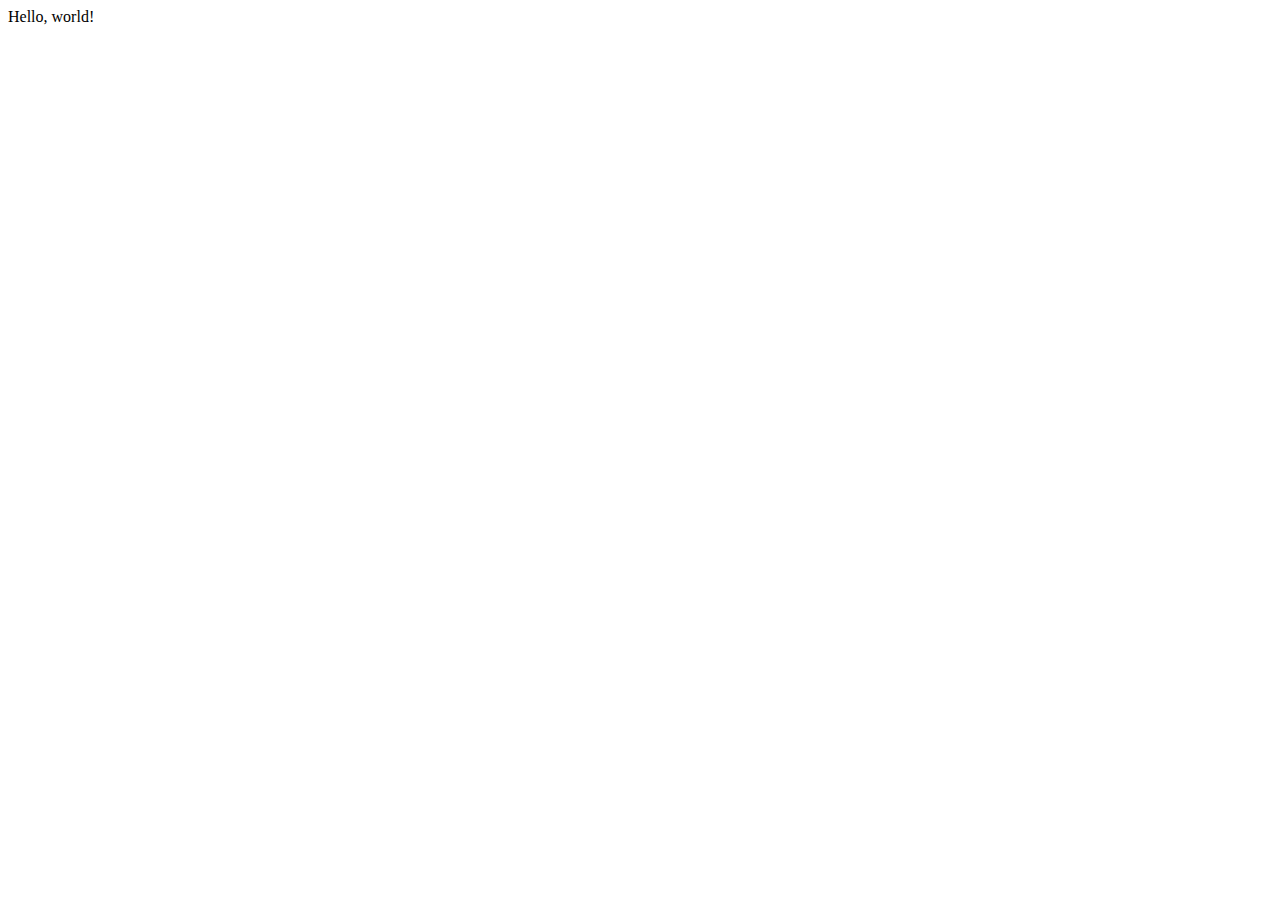
==== src/main/resources/templates/index.html @ 3731f303 "Initial commit" ====
<!DOCTYPE HTML>
<html lang="en-US"
      xmlns:layout="http://www.ultraq.net.nz/thymeleaf/layout"
      layout:decorate="~{layout}">
<head>
    <title>microservices-template - Main Menu</title>
</head>
<body>
    <div layout:fragment="content">
        Hello, world!
    </div>
</body>
</html>
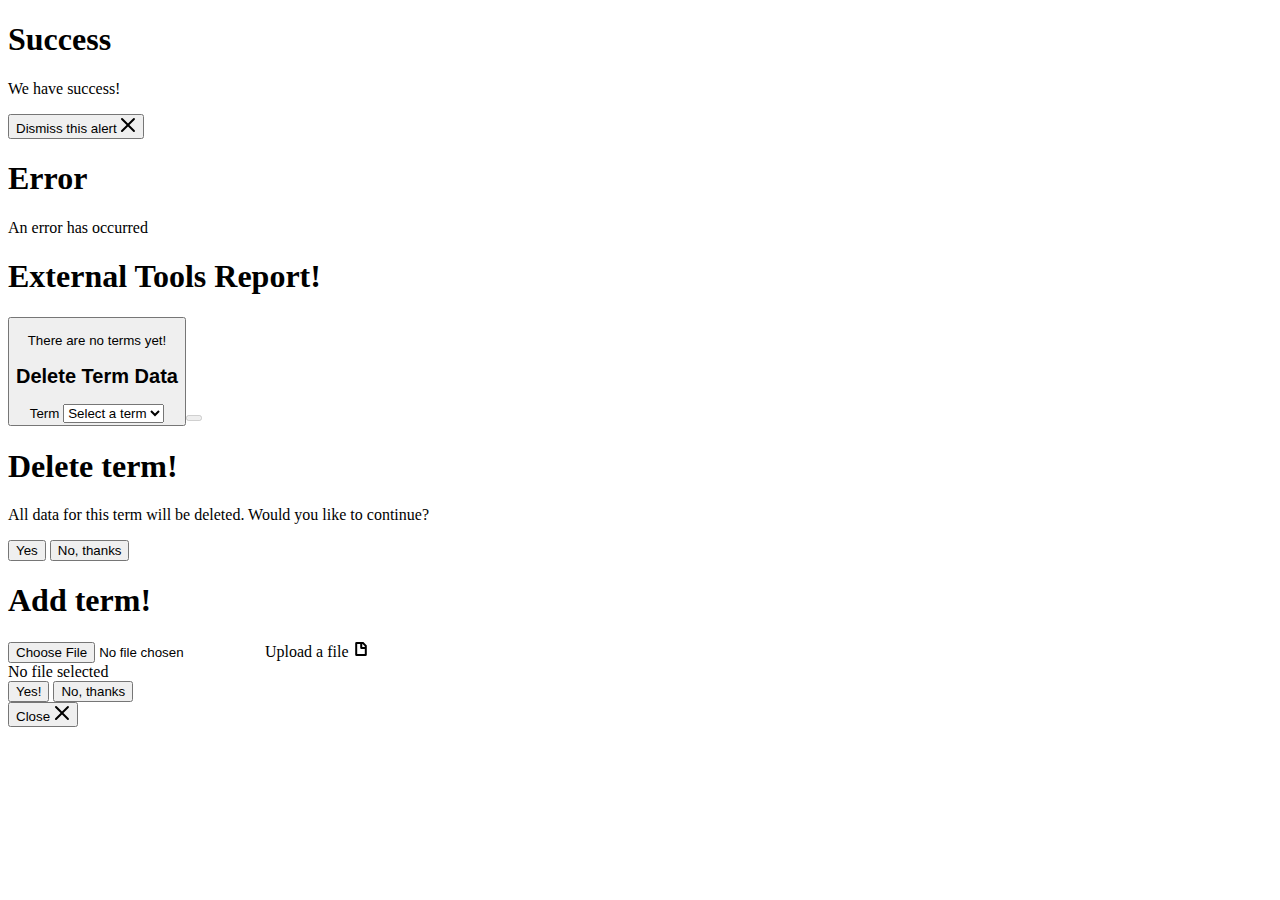
==== commit fcddb2ca: "LMSA-7761 new External Tools Data tool" ====
--- a/src/main/resources/templates/index.html
+++ b/src/main/resources/templates/index.html
@@ -3,11 +3,116 @@
       xmlns:layout="http://www.ultraq.net.nz/thymeleaf/layout"
       layout:decorate="~{layout}">
 <head>
-    <title>microservices-template - Main Menu</title>
+    <title th:text="#{externaltools.title}">External Tools Report</title>
 </head>
 <body>
     <div layout:fragment="content">
-        Hello, world!
+        <div th:if="${successMsg}" class="rvt-alert rvt-alert--success rvt-m-bottom-md" role="alertdialog" aria-labelledby="success-alert-title">
+            <h1 class="rvt-alert__title" id="success-alert-title" th:text="#{externaltools.alert.success}">Success</h1>
+            <p class="rvt-alert__message" th:text="${successMsg}">We have success!</p>
+            <button type="button" class="rvt-alert__dismiss" data-alert-close>
+                <span class="v-hide">Dismiss this alert</span>
+                <svg aria-hidden="true" xmlns="http://www.w3.org/2000/svg" width="16" height="16" viewBox="0 0 16 16">
+                    <path fill="currentColor" d="M9.41,8l5.29-5.29a1,1,0,0,0-1.41-1.41L8,6.59,2.71,1.29A1,1,0,0,0,1.29,2.71L6.59,8,1.29,13.29a1,1,0,1,0,1.41,1.41L8,9.41l5.29,5.29a1,1,0,0,0,1.41-1.41Z"/>
+                </svg>
+            </button>
+        </div>
+        <div th:if="${error}" class="rvt-alert rvt-alert--danger" role="alert" aria-labelledby="error-alert-title">
+            <h1 class="rvt-alert__title" id="danger-alert-title" th:text="#{externaltools.alert.error}">Error</h1>
+            <p class="rvt-alert__message format-string" th:text="${error}">An error has occurred</p>
+        </div>
+        
+        <h1 class="rvt-ts-32 rvt-p-top-sm rvt-text-bold" th:text="#{externaltools.title}">External Tools Report!</h1>
+
+        <form id="toolDataForm" th:action="@{/app/externaltools}" method="post" enctype="multipart/form-data">
+
+            <button type="button" class="rvt-m-tb-sm rvt-button" th:text="#{externaltools.addTerm.link}" data-modal-trigger="add-term-modal"   />
+            
+            <p class="rvt-ts-18 no-terms" th:text="#{externaltools.noTerms}" th:if="${terms.isEmpty()}">There are no terms yet!</p>
+    
+            <div th:unless="${terms.isEmpty()}">
+                <h2 class="rvt-ts-23 rvt-p-tb-sm rvt-text-bold">Delete Term Data</h2>
+
+                <div class="rvt-m-left-xs">
+                    <label id="deleteTermLabel" class="rvt-m-right-xs rvt-ts-16" for="termToDelete">Term</label>
+                    <select name="termToDelete" id="termToDelete" class="rvt-display-inline rvt-width-md rvt-m-right-xs" onchange="termSelect(this)">
+                        <option value="">Select a term</option>
+                        <option th:each="term : ${terms}" th:value="${term}" th:text="${term}">term name</option>
+                    </select>
+    
+                    <button id="deleteButton" type="button" class="rvt-button rvt-button--secondary" 
+                        th:text="#{externaltools.delete.button}" data-modal-trigger="delete-term-modal"
+                        onClick="deleteConfirmation(this)" th:attr="data-term-name=${term}" disabled />
+                </div>
+            </div>
+    
+            <div class="rvt-modal"
+                 id="delete-term-modal"
+                 role="dialog"
+                 aria-labelledby="delete-term-title"
+                 aria-hidden="true"
+                 tabindex="-1"
+                 data-modal-dialog="true">
+                <div class="rvt-modal__inner">
+                    <h1 class="rvt-modal__header rvt-modal__title" id="delete-term-title" th:text="#{externaltools.deleteHeading}">Delete term!</h1>
+                    <div class="rvt-modal__body">
+                        <p id="modal-text">
+                            All data for this term will be deleted.  Would you like to continue?
+                        </p>
+                    </div>
+                    <div class="rvt-modal__controls">
+                        <button class="rvt-button modal-submit modal-button" data-action="delete" onClick="addLoadingIndicator(this)">
+                            <div class="rvt-loader rvt-loader--xs" aria-label="Content loading"></div>
+                            <span class="rvt-button__content" th:text="#{externaltools.modal.deleteConfirm}">Yes</span>
+                        </button>
+                        <button type="button" class="rvt-button rvt-button--secondary modal-button" 
+                                data-modal-close="delete-term-modal" th:text="#{externaltools.modal.no}">No, thanks</button>
+                    </div>
+                </div>
+            </div>
+
+            <div class="rvt-modal"
+                 id="add-term-modal"
+                 role="dialog"
+                 aria-labelledby="add-term-title"
+                 aria-hidden="true"
+                 tabindex="-1">
+                <div class="rvt-modal__inner">
+                    <h1 class="rvt-modal__header rvt-modal__title" id="add-term-title" th:text="#{externaltools.newTerm.heading}">Add term!</h1>
+                    <div class="rvt-modal__body">
+                        <div class="rvt-file" data-upload="newTermFile">
+                            <input type="file" id="newTermFile" name="newTermFile" aria-describedby="file-description">
+                            <label for="newTermFile" class="rvt-button">
+                                <span th:text="#{externaltools.newTerm.upload}">Upload a file</span>
+                                <svg aria-hidden="true" xmlns="http://www.w3.org/2000/svg" width="16" height="16" viewBox="0 0 16 16">
+                                    <path fill="currentColor" d="M10.41,1H3.5A1.3,1.3,0,0,0,2.2,2.3V13.7A1.3,1.3,0,0,0,3.5,15h9a1.3,1.3,0,0,0,1.3-1.3V4.39ZM11.8,5.21V6H9.25V3h.34ZM4.2,13V3h3V6.75A1.25,1.25,0,0,0,8.5,8h3.3v5Z"/>
+                                </svg>
+                            </label>
+                            <div class="rvt-file__preview" data-file-preview="newTermFile" id="file-description">
+                                No file selected
+                            </div>
+                        </div>
+                    </div>
+                    <div class="rvt-modal__controls">
+                        <button class="rvt-button modal-submit modal-button" onClick="addLoadingIndicator(this)" data-action="upload">
+                            <div class="rvt-loader rvt-loader--xs" aria-label="Content loading"></div>
+                            <span class="rvt-button__content" th:text="#{externaltools.newTerm.confirm}">Yes!</span>
+                        </button>
+                        <button type="button" class="rvt-button rvt-button--secondary modal-button"
+                                data-modal-close="add-term-modal" th:text="#{externaltools.modal.no}">No, thanks</button>
+                    </div>
+                    <button type="button" class="rvt-button rvt-modal__close modal-button" data-modal-close="add-term-modal">
+                        <span class="rvt-sr-only">Close</span>
+                        <svg aria-hidden="true" xmlns="http://www.w3.org/2000/svg" width="16" height="16" viewBox="0 0 16 16">
+                            <path fill="currentColor" d="M9.41,8l5.29-5.29a1,1,0,0,0-1.41-1.41L8,6.59,2.71,1.29A1,1,0,0,0,1.29,2.71L6.59,8,1.29,13.29a1,1,0,1,0,1.41,1.41L8,9.41l5.29,5.29a1,1,0,0,0,1.41-1.41Z"/>
+                        </svg>
+                    </button>
+                </div>
+            </div>
+
+            <input id="submitAction" type="hidden" name="action" />
+            
+        </form>
     </div>
 </body>
 </html>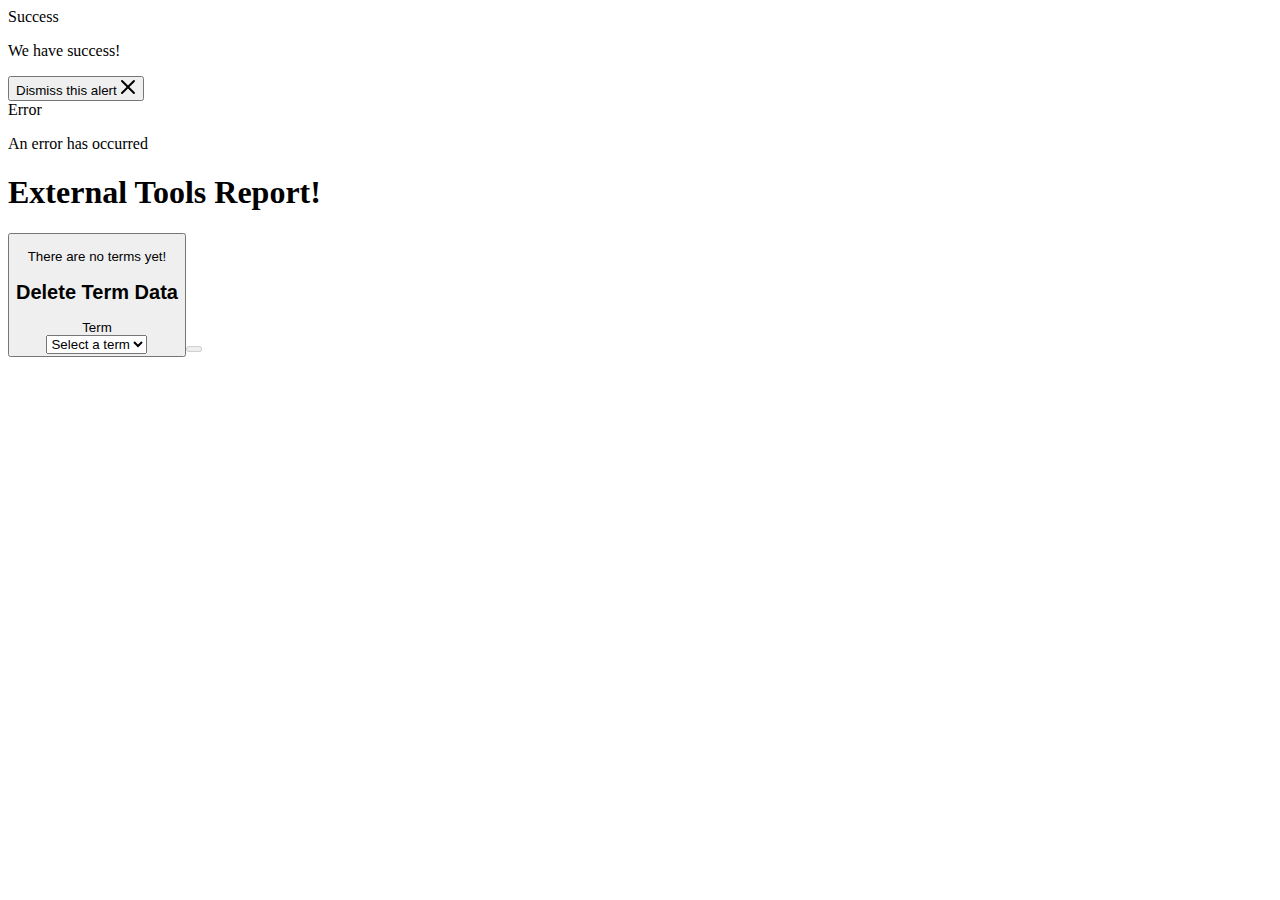
==== commit 1b9d1ea2: "LMSA-8653 - external tools report conversion" ====
--- a/src/main/resources/templates/index.html
+++ b/src/main/resources/templates/index.html
@@ -7,112 +7,119 @@
 </head>
 <body>
     <div layout:fragment="content">
-        <div th:if="${successMsg}" class="rvt-alert rvt-alert--success rvt-m-bottom-md" role="alertdialog" aria-labelledby="success-alert-title">
-            <h1 class="rvt-alert__title" id="success-alert-title" th:text="#{externaltools.alert.success}">Success</h1>
+        <div th:if="${successMsg}" class="rvt-alert rvt-alert--success [ rvt-m-top-md ]" role="alert" aria-labelledby="success-alert-title" data-rvt-alert="success">
+            <div class="rvt-alert__title" id="success-alert-title" th:text="#{externaltools.alert.success}">Success</div>
             <p class="rvt-alert__message" th:text="${successMsg}">We have success!</p>
             <button type="button" class="rvt-alert__dismiss" data-alert-close>
-                <span class="v-hide">Dismiss this alert</span>
+                <span class="rvt-sr-only">Dismiss this alert</span>
                 <svg aria-hidden="true" xmlns="http://www.w3.org/2000/svg" width="16" height="16" viewBox="0 0 16 16">
                     <path fill="currentColor" d="M9.41,8l5.29-5.29a1,1,0,0,0-1.41-1.41L8,6.59,2.71,1.29A1,1,0,0,0,1.29,2.71L6.59,8,1.29,13.29a1,1,0,1,0,1.41,1.41L8,9.41l5.29,5.29a1,1,0,0,0,1.41-1.41Z"/>
                 </svg>
             </button>
         </div>
-        <div th:if="${error}" class="rvt-alert rvt-alert--danger" role="alert" aria-labelledby="error-alert-title">
-            <h1 class="rvt-alert__title" id="danger-alert-title" th:text="#{externaltools.alert.error}">Error</h1>
+        <div th:if="${error}" class="rvt-alert rvt-alert--danger [ rvt-m-top-md ]" role="alert" aria-labelledby="error-alert-title" data-rvt-alert="error">
+            <div class="rvt-alert__title" id="danger-alert-title" th:text="#{externaltools.alert.error}">Error</div>
             <p class="rvt-alert__message format-string" th:text="${error}">An error has occurred</p>
         </div>
         
-        <h1 class="rvt-ts-32 rvt-p-top-sm rvt-text-bold" th:text="#{externaltools.title}">External Tools Report!</h1>
+        <h1 id="etrTitle" class="rvt-ts-32 rvt-p-top-sm" th:text="#{externaltools.title}">External Tools Report!</h1>
 
-        <form id="toolDataForm" th:action="@{/app/externaltools}" method="post" enctype="multipart/form-data">
+        <button type="button" class="rvt-m-tb-sm rvt-button" th:text="#{externaltools.addTerm.link}" data-rvt-dialog-trigger="add-term-modal" />
+            
+        <p class="rvt-ts-18 no-terms" th:text="#{externaltools.noTerms}" th:if="${terms.isEmpty()}">There are no terms yet!</p>
 
-            <button type="button" class="rvt-m-tb-sm rvt-button" th:text="#{externaltools.addTerm.link}" data-modal-trigger="add-term-modal"   />
-            
-            <p class="rvt-ts-18 no-terms" th:text="#{externaltools.noTerms}" th:if="${terms.isEmpty()}">There are no terms yet!</p>
-    
-            <div th:unless="${terms.isEmpty()}">
-                <h2 class="rvt-ts-23 rvt-p-tb-sm rvt-text-bold">Delete Term Data</h2>
+        <div th:unless="${terms.isEmpty()}">
+            <h2 class="rvt-ts-23 rvt-p-tb-sm">Delete Term Data</h2>
+            <label id="deleteTermLabel" class="rvt-label rvt-text-bold" for="termToDelete">Term</label>
+            <div class="rvt-flex">
+                <select name="termToDelete" id="termToDelete" class="rvt-select rvt-width-md rvt-m-right-xs" onchange="termSelect(this)">
+                    <option value="">Select a term</option>
+                    <option th:each="term : ${terms}" th:value="${term.termId}" th:text="|${term.termName} (${term.termId})|">term name</option>
+                </select>
 
-                <div class="rvt-m-left-xs">
-                    <label id="deleteTermLabel" class="rvt-m-right-xs rvt-ts-16" for="termToDelete">Term</label>
-                    <select name="termToDelete" id="termToDelete" class="rvt-display-inline rvt-width-md rvt-m-right-xs" onchange="termSelect(this)">
-                        <option value="">Select a term</option>
-                        <option th:each="term : ${terms}" th:value="${term}" th:text="${term}">term name</option>
-                    </select>
-    
-                    <button id="deleteButton" type="button" class="rvt-button rvt-button--secondary" 
-                        th:text="#{externaltools.delete.button}" data-modal-trigger="delete-term-modal"
-                        onClick="deleteConfirmation(this)" th:attr="data-term-name=${term}" disabled />
+                <button id="deleteButton" type="button" class="rvt-button rvt-button--secondary"
+                        th:text="#{externaltools.delete.button}" data-rvt-dialog-trigger="delete-term-modal"
+                        onClick="deleteConfirmation(this)" disabled />
+            </div>
+        </div>
+
+        <div class="rvt-dialog"
+             id="delete-term-modal"
+             role="dialog"
+             aria-labelledby="delete-term-title"
+             aria-describedby="modal-text"
+             hidden
+             tabindex="-1"
+             data-rvt-dialog="delete-term-modal"
+             data-rvt-dialog-modal
+             data-rvt-dialog-darken-page
+             data-rvt-dialog-disable-page-interaction>
+            <header class="rvt-dialog__header">
+                <h1 class="rvt-dialog__title" id="delete-term-title" th:text="#{externaltools.deleteHeading}">Delete term!</h1>
+            </header>
+            <form id="deleteForm" th:action="@{/app/delete}" method="post" enctype="multipart/form-data">
+                <div class="rvt-dialog__body">
+                    <p id="modal-text">
+                        All data for this term will be deleted. Would you like to continue?
+                    </p>
                 </div>
-            </div>
-    
-            <div class="rvt-modal"
-                 id="delete-term-modal"
-                 role="dialog"
-                 aria-labelledby="delete-term-title"
-                 aria-hidden="true"
-                 tabindex="-1"
-                 data-modal-dialog="true">
-                <div class="rvt-modal__inner">
-                    <h1 class="rvt-modal__header rvt-modal__title" id="delete-term-title" th:text="#{externaltools.deleteHeading}">Delete term!</h1>
-                    <div class="rvt-modal__body">
-                        <p id="modal-text">
-                            All data for this term will be deleted.  Would you like to continue?
-                        </p>
-                    </div>
-                    <div class="rvt-modal__controls">
-                        <button class="rvt-button modal-submit modal-button" data-action="delete" onClick="addLoadingIndicator(this)">
-                            <div class="rvt-loader rvt-loader--xs" aria-label="Content loading"></div>
-                            <span class="rvt-button__content" th:text="#{externaltools.modal.deleteConfirm}">Yes</span>
-                        </button>
-                        <button type="button" class="rvt-button rvt-button--secondary modal-button" 
-                                data-modal-close="delete-term-modal" th:text="#{externaltools.modal.no}">No, thanks</button>
+                <div class="rvt-dialog__controls">
+                    <button class="rvt-button modal-submit modal-button" data-action="delete" onClick="addLoadingIndicator(this)">
+                        <span class="rvt-button__content button-content" th:text="#{externaltools.modal.deleteConfirm}">Submit</span>
+                        <div class="rvt-loader rvt-loader--xs rvt-display-none button-loader" aria-label="Content loading"></div>
+                    </button>
+                    </button>
+                    <button type="button" class="rvt-button rvt-button--secondary modal-button"
+                            data-rvt-dialog-close="delete-term-modal" th:text="#{externaltools.modal.no}">No, thanks</button>
+                </div>
+                <input id="submittedTermToDelete" type="hidden" name="submittedTermToDelete" />
+            </form>
+        </div>
+
+        <div class="rvt-dialog"
+             id="add-term-modal"
+             role="dialog"
+             aria-labelledby="add-term-title"
+             hidden
+             tabindex="-1"
+             data-rvt-dialog="add-term-modal"
+             data-rvt-dialog-modal
+             data-rvt-dialog-darken-page
+             data-rvt-dialog-disable-page-interaction>
+            <header class="rvt-dialog__header">
+                <h1 class="rvt-dialog__title" id="add-term-title" th:text="#{externaltools.newTerm.heading}">Add term!</h1>
+            </header>
+            <form id="uploadForm" th:action="@{/app/upload}" method="post" enctype="multipart/form-data">
+                <div class="rvt-dialog__body">
+                    <div class="rvt-file" data-rvt-file-input="newTermFile">
+                        <input type="file" data-rvt-file-input-button="newTermFile" id="newTermFile" name="newTermFile" aria-describedby="file-description">
+                        <label for="newTermFile" class="rvt-button">
+                            <span th:text="#{externaltools.newTerm.upload}">Upload a file</span>
+                            <svg aria-hidden="true" xmlns="http://www.w3.org/2000/svg" width="16" height="16" viewBox="0 0 16 16">
+                                <path fill="currentColor" d="M10.41,1H3.5A1.3,1.3,0,0,0,2.2,2.3V13.7A1.3,1.3,0,0,0,3.5,15h9a1.3,1.3,0,0,0,1.3-1.3V4.39ZM11.8,5.21V6H9.25V3h.34ZM4.2,13V3h3V6.75A1.25,1.25,0,0,0,8.5,8h3.3v5Z"/>
+                            </svg>
+                        </label>
+                        <div class="rvt-file__preview" data-rvt-file-input-preview="newTermFile" id="file-description">
+                            No file selected
+                        </div>
                     </div>
                 </div>
-            </div>
-
-            <div class="rvt-modal"
-                 id="add-term-modal"
-                 role="dialog"
-                 aria-labelledby="add-term-title"
-                 aria-hidden="true"
-                 tabindex="-1">
-                <div class="rvt-modal__inner">
-                    <h1 class="rvt-modal__header rvt-modal__title" id="add-term-title" th:text="#{externaltools.newTerm.heading}">Add term!</h1>
-                    <div class="rvt-modal__body">
-                        <div class="rvt-file" data-upload="newTermFile">
-                            <input type="file" id="newTermFile" name="newTermFile" aria-describedby="file-description">
-                            <label for="newTermFile" class="rvt-button">
-                                <span th:text="#{externaltools.newTerm.upload}">Upload a file</span>
-                                <svg aria-hidden="true" xmlns="http://www.w3.org/2000/svg" width="16" height="16" viewBox="0 0 16 16">
-                                    <path fill="currentColor" d="M10.41,1H3.5A1.3,1.3,0,0,0,2.2,2.3V13.7A1.3,1.3,0,0,0,3.5,15h9a1.3,1.3,0,0,0,1.3-1.3V4.39ZM11.8,5.21V6H9.25V3h.34ZM4.2,13V3h3V6.75A1.25,1.25,0,0,0,8.5,8h3.3v5Z"/>
-                                </svg>
-                            </label>
-                            <div class="rvt-file__preview" data-file-preview="newTermFile" id="file-description">
-                                No file selected
-                            </div>
-                        </div>
-                    </div>
-                    <div class="rvt-modal__controls">
-                        <button class="rvt-button modal-submit modal-button" onClick="addLoadingIndicator(this)" data-action="upload">
-                            <div class="rvt-loader rvt-loader--xs" aria-label="Content loading"></div>
-                            <span class="rvt-button__content" th:text="#{externaltools.newTerm.confirm}">Yes!</span>
-                        </button>
-                        <button type="button" class="rvt-button rvt-button--secondary modal-button"
-                                data-modal-close="add-term-modal" th:text="#{externaltools.modal.no}">No, thanks</button>
-                    </div>
-                    <button type="button" class="rvt-button rvt-modal__close modal-button" data-modal-close="add-term-modal">
-                        <span class="rvt-sr-only">Close</span>
-                        <svg aria-hidden="true" xmlns="http://www.w3.org/2000/svg" width="16" height="16" viewBox="0 0 16 16">
-                            <path fill="currentColor" d="M9.41,8l5.29-5.29a1,1,0,0,0-1.41-1.41L8,6.59,2.71,1.29A1,1,0,0,0,1.29,2.71L6.59,8,1.29,13.29a1,1,0,1,0,1.41,1.41L8,9.41l5.29,5.29a1,1,0,0,0,1.41-1.41Z"/>
-                        </svg>
+                <div class="rvt-dialog__controls">
+                    <button class="rvt-button modal-button" data-action="upload" onClick="addLoadingIndicator(this)">
+                        <span class="rvt-button__content button-content" th:text="#{externaltools.newTerm.confirm}">Yes!</span>
+                        <div class="rvt-loader rvt-loader--xs rvt-display-none button-loader" aria-label="Content loading"></div>
                     </button>
+                    <button type="button" class="rvt-button rvt-button--secondary modal-button"
+                            data-rvt-dialog-close="add-term-modal" th:text="#{externaltools.modal.no}">No, thanks</button>
                 </div>
-            </div>
-
-            <input id="submitAction" type="hidden" name="action" />
-            
-        </form>
+                <button type="button" role="button" class="rvt-button rvt-button--plain rvt-dialog__close modal-button" data-rvt-dialog-close="add-term-modal">
+                    <span class="rvt-sr-only">Close</span>
+                    <svg aria-hidden="true" xmlns="http://www.w3.org/2000/svg" width="16" height="16" viewBox="0 0 16 16">
+                        <path fill="currentColor" d="M9.41,8l5.29-5.29a1,1,0,0,0-1.41-1.41L8,6.59,2.71,1.29A1,1,0,0,0,1.29,2.71L6.59,8,1.29,13.29a1,1,0,1,0,1.41,1.41L8,9.41l5.29,5.29a1,1,0,0,0,1.41-1.41Z" />
+                    </svg>
+                </button>
+            </form>
+        </div>
     </div>
 </body>
 </html>